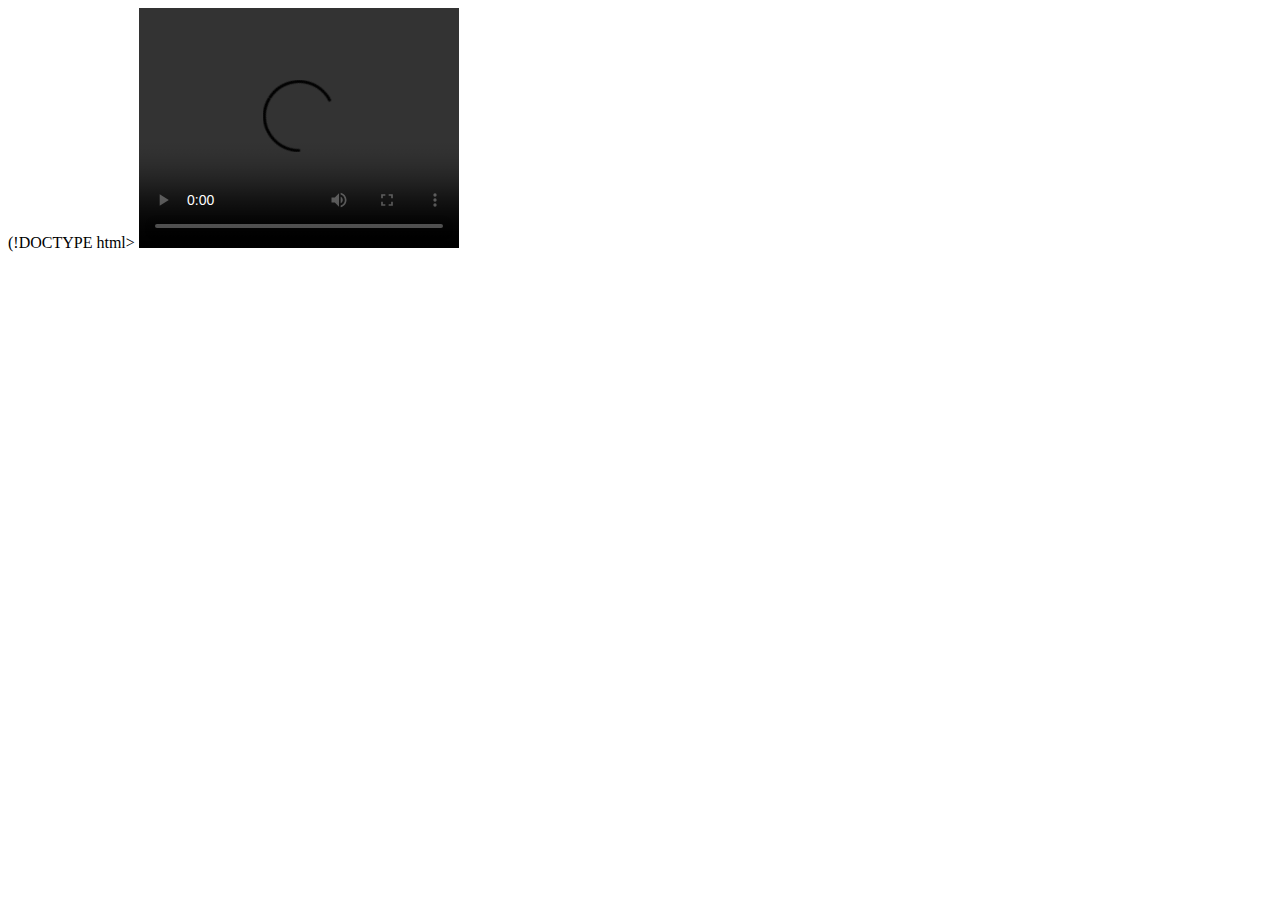
==== announce.html @ c036023c "Create announce.html" ====
(!DOCTYPE html>
<html>
<head>
<title>BHS Annoucnements</title>
</head>
<video width="320" height="240" controls>
  <source src="239.15.15.11:50000" type="video/mp4">
  <source src="movie.ogg" type="video/ogg">
Your browser does not support the video tag.
</video>
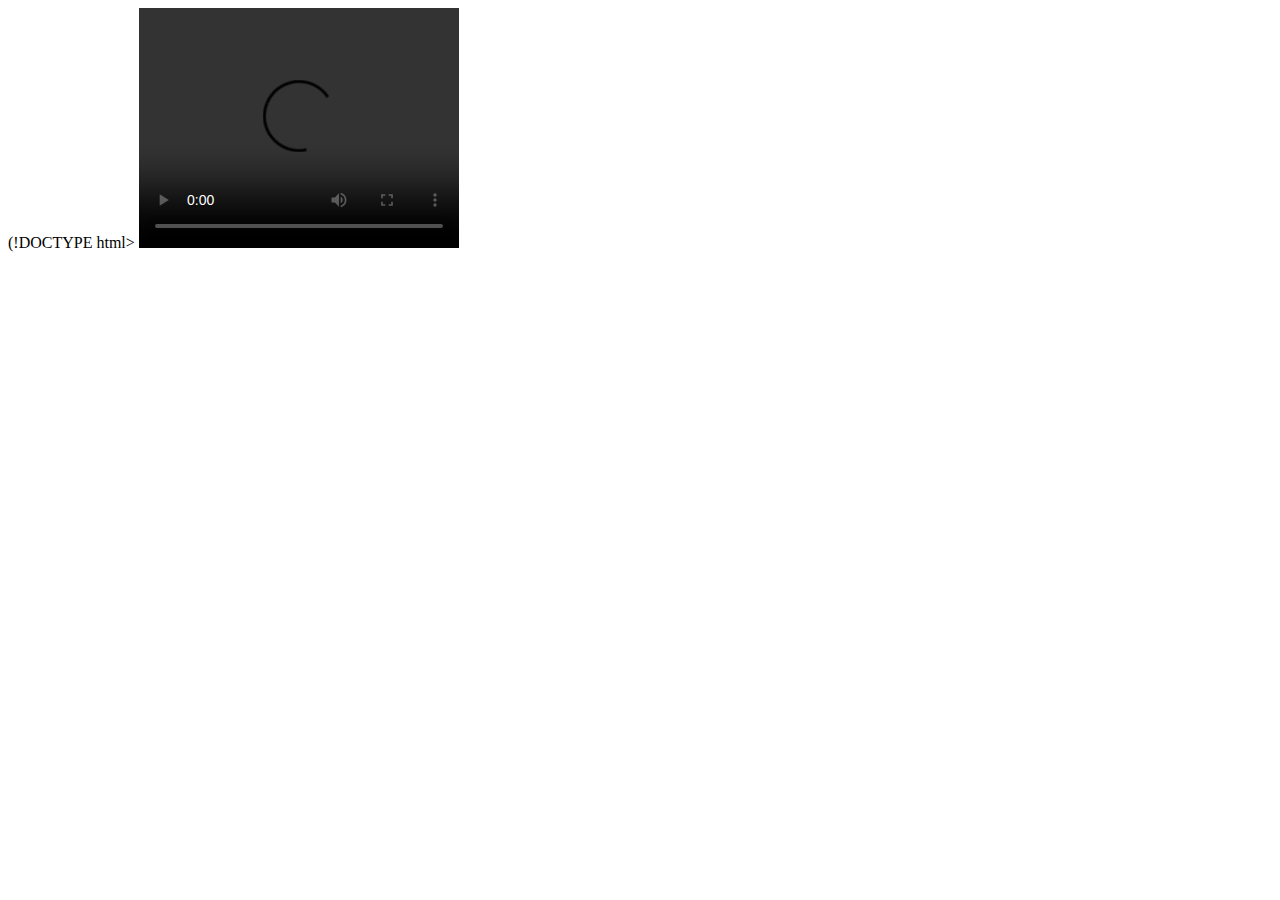
==== commit 409847f8: "Update announce.html" ====
--- a/announce.html
+++ b/announce.html
@@ -3,8 +3,11 @@
 <head>
 <title>BHS Annoucnements</title>
 </head>
+ <body>
 <video width="320" height="240" controls>
   <source src="239.15.15.11:50000" type="video/mp4">
   <source src="movie.ogg" type="video/ogg">
 Your browser does not support the video tag.
 </video>
+  </body>
+</html>
